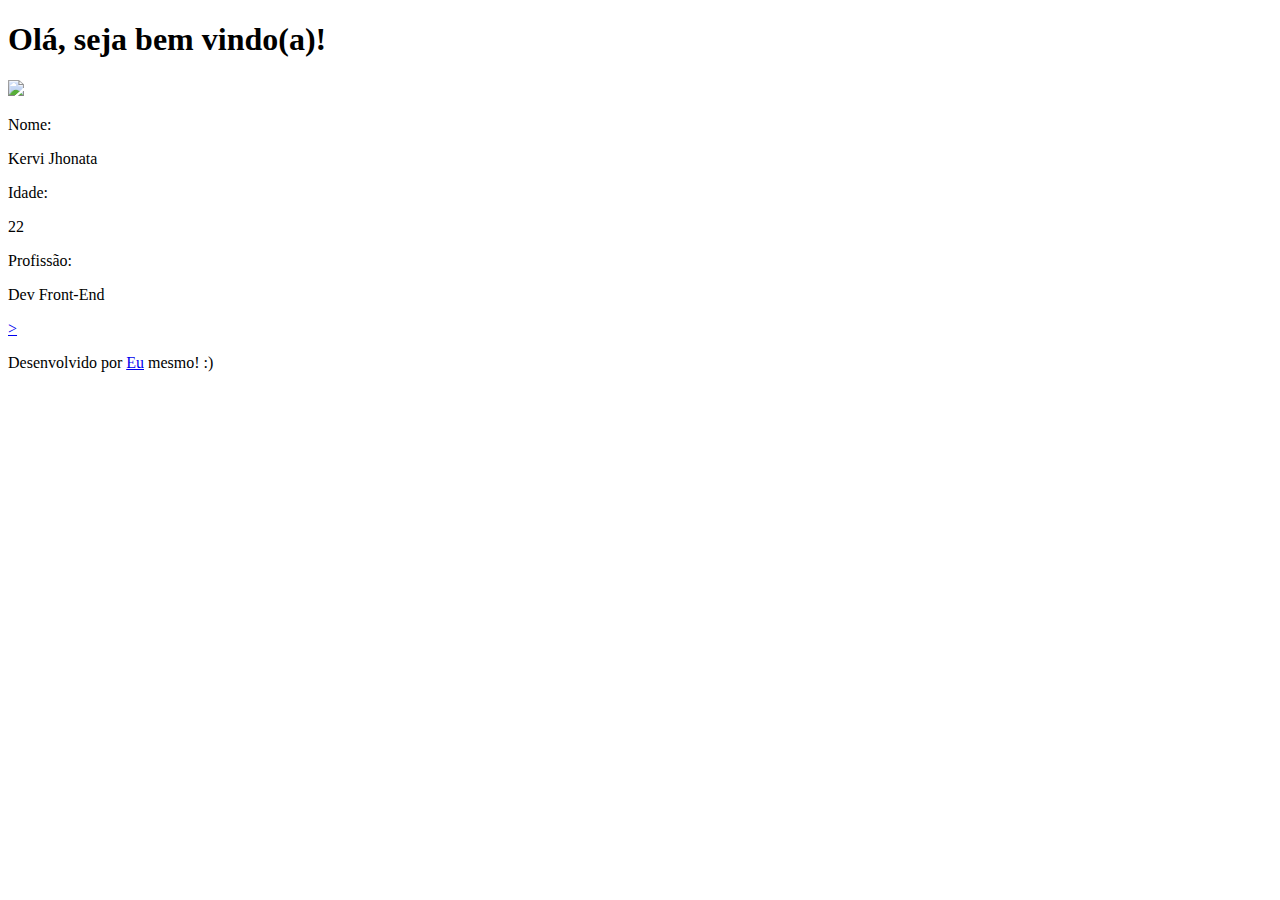
==== index.html @ 7fa67b2c "Update on Link output" ====
<!DOCTYPE html>
<html lang="pt-BR">
<head>
    <meta charset="UTF-8">
    <title>Kervi Jhonata - Uma breve apresentação</title>
    <meta name="description" content="Olá, seja muito bem vindo(a)! Me chamo Kervi Jhonata e vou te apresentar um pouco sobre minha carreira tecnológica">
    <meta http-equiv="X-UA-Compatible" content="IE=edge">
    <meta name="viewport" content="width=device-width, initial-scale=1.0">
    <link rel="shortcut icon" href="img/logo.png" type="image/x-icon">
    <!--Estilos CSS: Gerados via SCSS-->
    <link rel="stylesheet" type="text/css" href="css/style.css"/>
</head>
<body>
    <main>
        <div class="apresentacao">
            <h1 id="bemvindo">Olá, seja bem vindo(a)!</h1>
            <img class="apresentacao-foto" src="img/kervi.png"/>
            <div class="tabela">
                <p class="mark-n">Nome:</p>
                <p class="n-nome">Kervi Jhonata</p>
                <p class="mark-i">Idade:</p>
                <p class="i-idade">22</p>
                <p class="mark-p">Profissão:</p>
                <p class="p-profissao">Dev Front-End</p>
                <a class="seta" href="#">></a>
            </div>
        </div>
    </main>
    <footer class="rodape">
        <p>Desenvolvido por <a href="https://www.github.com/kervijhonata">Eu</a> mesmo! :)</p>
    </footer>
</body>
</html>
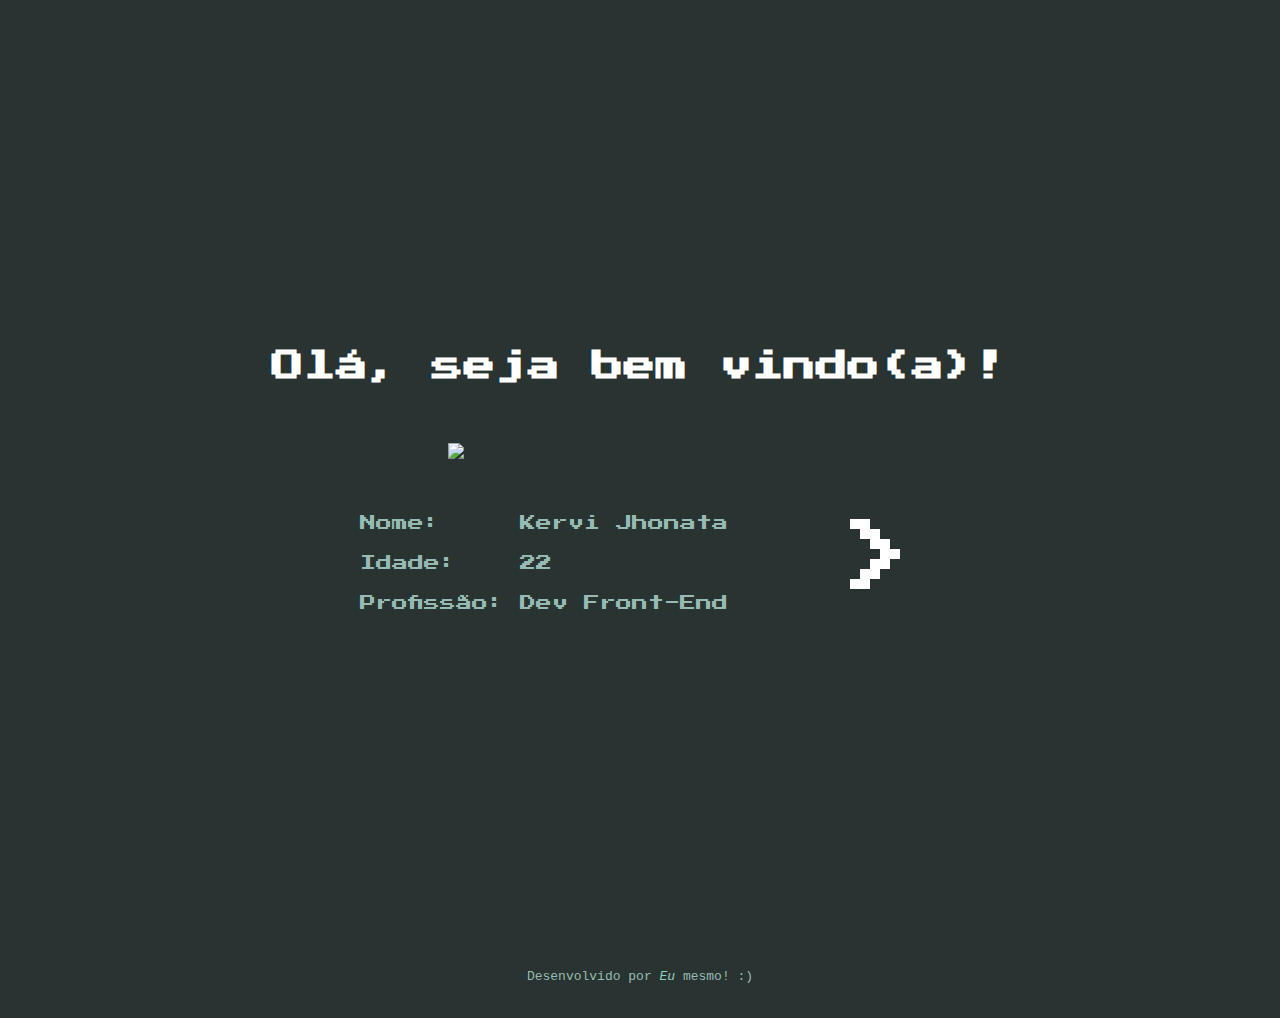
==== commit a4357fe6: "Updating Informations and Styles" ====
--- a/index.html
+++ b/index.html
@@ -9,6 +9,7 @@
     <link rel="shortcut icon" href="img/logo.png" type="image/x-icon">
     <!--Estilos CSS: Gerados via SCSS-->
     <link rel="stylesheet" type="text/css" href="css/style.css"/>
+    <link rel="stylesheet" type="text/css" href="css/index.css"/>
 </head>
 <body>
     <main>
@@ -22,12 +23,12 @@
                 <p class="i-idade">22</p>
                 <p class="mark-p">Profissão:</p>
                 <p class="p-profissao">Dev Front-End</p>
-                <a class="seta" href="#">></a>
+                <a class="seta" href="info.html">></a>
             </div>
         </div>
     </main>
     <footer class="rodape">
-        <p>Desenvolvido por <a href="https://www.github.com/kervijhonata">Eu</a> mesmo! :)</p>
+        <p>Desenvolvido por <a class="link" href="https://www.github.com/kervijhonata">Eu</a> mesmo! :)</p>
     </footer>
 </body>
 </html>--- a/css/style.css
+++ b/css/style.css
@@ -0,0 +1,31 @@
+@import url("https://fonts.googleapis.com/css2?family=Press+Start+2P&display=swap");
+html, body {
+  scroll-behavior: smooth;
+  margin: 0px;
+  padding: 0px;
+  box-sizing: border-box;
+  background: #293331;
+  font-family: "Press Start 2P";
+  width: 100vw;
+}
+
+a {
+  color: #97BBB2;
+  text-decoration: none;
+}
+
+.rodape {
+  height: 6vh;
+  background: #293331;
+  font-family: monospace;
+  text-align: center;
+  padding: 8px;
+  color: #97BBB2;
+}
+
+.rodape .link {
+  color: #8ecfbf;
+  font-style: italic;
+}
+
+/*# sourceMappingURL=style.css.map */--- a/css/index.css
+++ b/css/index.css
@@ -0,0 +1,72 @@
+.apresentacao {
+  height: 92vh;
+  display: flex;
+  flex-direction: column;
+  justify-content: center;
+  align-items: center;
+  margin: 60px;
+}
+
+.apresentacao .apresentacao-foto {
+  width: 30vw;
+  margin: 40px;
+}
+
+#bemvindo {
+  font-family: "Press Start 2P";
+  color: white;
+}
+
+.tabela {
+  color: #97BBB2;
+  display: grid;
+  grid-template-columns: 2fr 4fr 1fr;
+  grid-template-rows: repeat(3, 40px);
+  grid-template-areas: "n n-n seta" "i i-i seta" "p p-p seta";
+}
+
+.tabela .mark-n {
+  grid-area: n;
+}
+
+.tabela .n-nome {
+  grid-area: n-n;
+}
+
+.tabela .mark-i {
+  grid-area: i;
+}
+
+.tabela .i-idade {
+  grid-area: i-i;
+}
+
+.tabela .mark-p {
+  grid-area: p;
+}
+
+.tabela .p-profissao {
+  grid-area: p-p;
+}
+
+.tabela .seta {
+  grid-area: seta;
+  align-self: center;
+  font-size: 60pt;
+  color: white;
+}
+
+.rodape {
+  height: 6vh;
+  background: #293331;
+  font-family: monospace;
+  text-align: center;
+  padding: 8px;
+}
+
+.rodape a {
+  color: black;
+  font-style: italic;
+}
+
+/*# sourceMappingURL=index.css.map */
